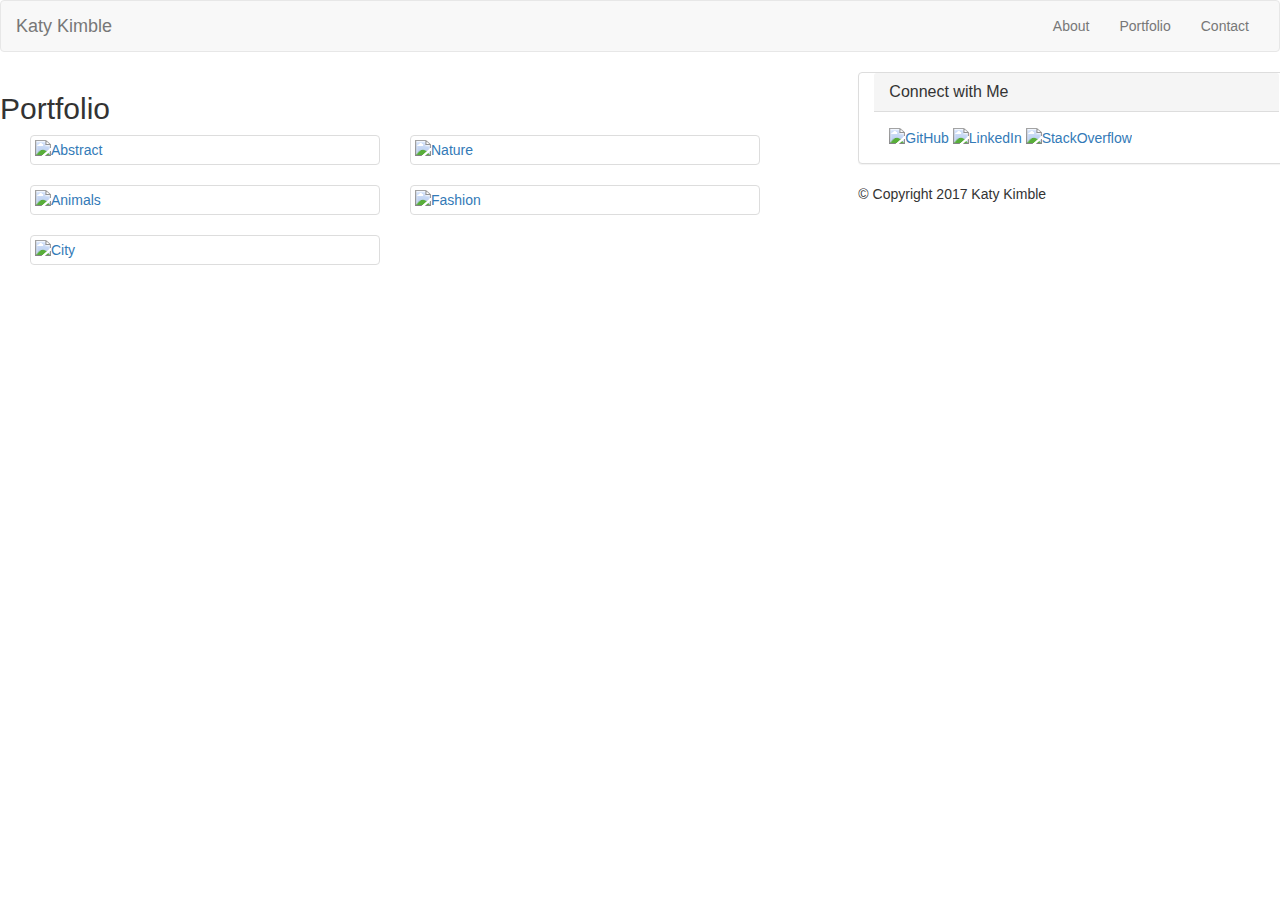
==== portfolio.html @ 09f6b553 "updates" ====
<!DOCTYPE html>
<html>
<head>
	<meta charset="utf-8">
	<title>Bootstrap Portfolio</title>
	<link rel="stylesheet" href="https://maxcdn.bootstrapcdn.com/bootstrap/3.3.7/css/bootstrap.min.css" integrity="sha384-BVYiiSIFeK1dGmJRAkycuHAHRg32OmUcww7on3RYdg4Va+PmSTsz/K68vbdEjh4u" crossorigin="anonymous">
	<link rel="stylesheet" type="text/css" href="assets/bootstrap.min.css">
</head>
<body>
	<nav class="navbar navbar-default">
	  <div class="container-fluid">
	    <!-- Brand and toggle get grouped for better mobile display -->
	    <div class="navbar-header">
	        <a class="navbar-brand">Katy Kimble</a>
	    </div>

    <!-- Collect the nav links, forms, and other content for toggling -->
	    <div class="collapse navbar-collapse" id="bs-example-navbar-collapse-1">
	      <ul class="nav navbar-nav navbar-right">
	        <li class="contact"><a href="file:///C:/Users/kathl/Coding/homework_assignments/homework_2/Bootstrap_Portfolio/Bootstrap-Portfolio/index.html#">About</a></li>
	        <li class="portfolio"><a href="file:///C:/Users/kathl/Coding/homework_assignments/homework_2/Bootstrap_Portfolio/Bootstrap-Portfolio/portfolio.html">Portfolio</a></li>
	        <li class="about"><a href="file:///C:/Users/kathl/Coding/homework_assignments/homework_2/Bootstrap_Portfolio/Bootstrap-Portfolio/contact.html?">Contact</a></li>
	      </ul>
	    </div><!-- /.navbar-collapse -->
	  </div><!-- /.container-fluid -->
	</nav>

	<div class="row">

	</div>
	
	<div class="row">
		<div class="main col-lg-8">
			<h2>Portfolio</h2>
			<div class="container info">
			 	<div class="col-xs- col-sm- col-md- col-lg-4">	 		
				    <a href="#" class="thumbnail">
				      <img src="assets/images/abstract.jpg" alt="Abstract">
				    </a>
					<a href="#" class="thumbnail">
				      <img src="assets/images/animals.jpg" alt="Animals">
				    </a>
				    <a href="#" class="thumbnail">
				      <img src="assets/images/city.jpg" alt="City">
				    </a>
		  		</div>
		  		<div class="col-xs- col-sm- col-md- col-lg-4">	 		
				    <a href="#" class="thumbnail">
				      <img src="assets/images/nature.jpg" alt="Nature">
				    </a>
					<a href="#" class="thumbnail">
				      <img src="assets/images/fashion.jpg" alt="Fashion">
				    </a>
		  		</div>
		  	</div>
	  	</div>
	
		<div class="panel panel-default col-lg-4">
		  <div class="panel-heading">
		    <h3 class="panel-title">Connect with Me</h3>
		  </div>
		  <div class="panel-body">
		    <nav class="social">
				<a href="https://github.com/">
					<img id="github" src="assets/images/icon-social-github-128.png" alt="GitHub">
				</a>
				<a href="https://www.linkedin.com/">
					<img id="linkedin" src="assets/images/f-linkedin_256-128.png" alt="LinkedIn">
				</a>
				<a href="https://stackoverflow.com/">
					<img id="stack" src="assets/images/stackoverflow-128.png" alt="StackOverflow">
				</a>
			</nav>
		  </div>
	</div>

	<footer class="affix-bottom">&copy Copyright 2017 Katy Kimble</footer>
	
</body>
</html>
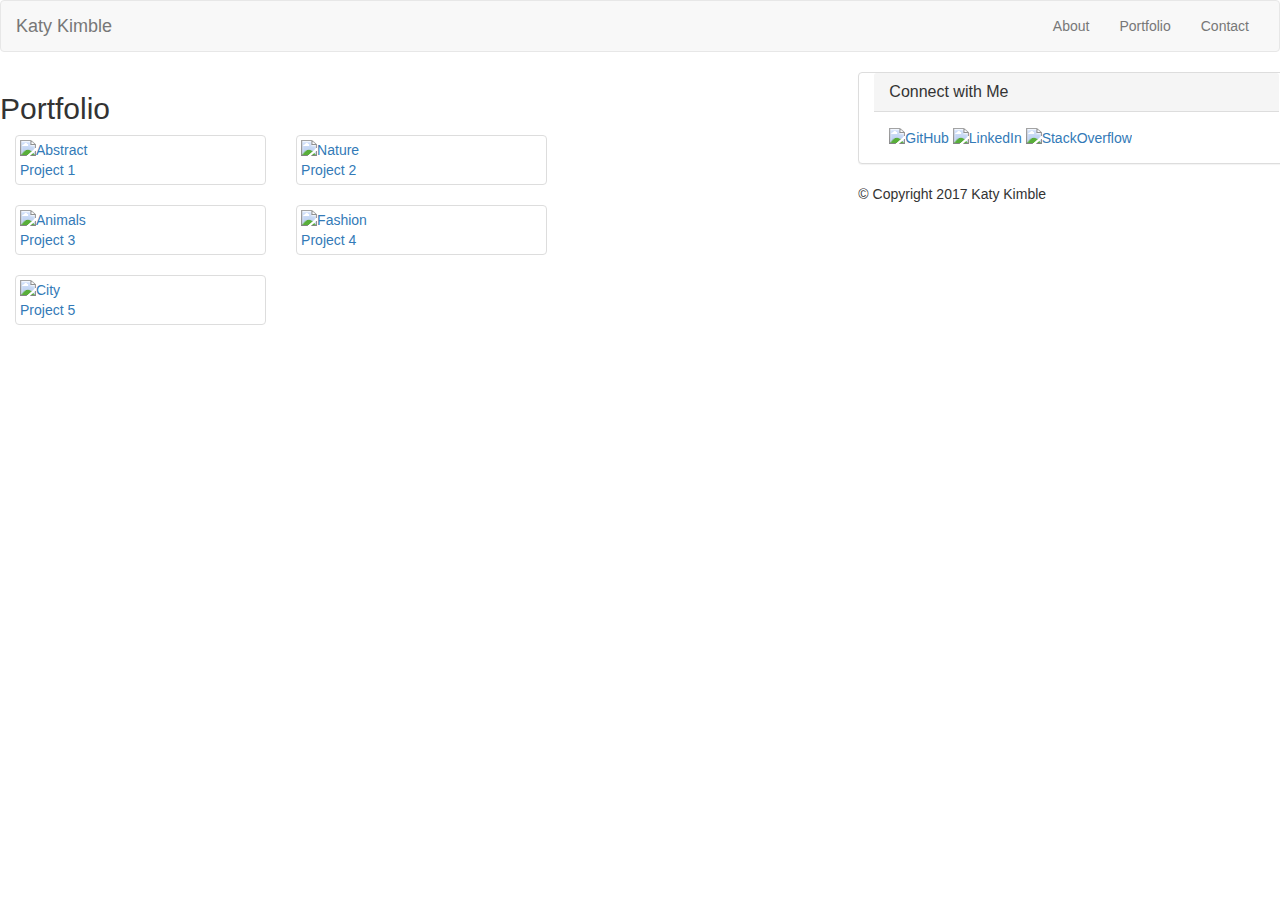
==== commit a5b1ded3: "bootstrap update" ====
--- a/portfolio.html
+++ b/portfolio.html
@@ -32,30 +32,35 @@
 	<div class="row">
 		<div class="main col-lg-8">
 			<h2>Portfolio</h2>
-			<div class="container info">
-			 	<div class="col-xs- col-sm- col-md- col-lg-4">	 		
+			<div class="containerinfo">
+			 	<div class="col-xs-8 col-sm-6 col-md-5 col-lg-4">	 		
 				    <a href="#" class="thumbnail">
-				      <img src="assets/images/abstract.jpg" alt="Abstract">
+				      <img id = "abstract" src="assets/images/abstract.jpg" alt="Abstract">
+				      		<div class="project1">Project 1</div>
 				    </a>
 					<a href="#" class="thumbnail">
 				      <img src="assets/images/animals.jpg" alt="Animals">
+				      		<div class="project3">Project 3</div>
 				    </a>
 				    <a href="#" class="thumbnail">
 				      <img src="assets/images/city.jpg" alt="City">
+				      		<div class="project5">Project 5</div>
 				    </a>
 		  		</div>
-		  		<div class="col-xs- col-sm- col-md- col-lg-4">	 		
+		  		<div class="col-xs-8 col-sm-6 col-md-5 col-lg-4">	 		
 				    <a href="#" class="thumbnail">
 				      <img src="assets/images/nature.jpg" alt="Nature">
+				      		<div class="project2">Project 2</div>
 				    </a>
 					<a href="#" class="thumbnail">
 				      <img src="assets/images/fashion.jpg" alt="Fashion">
+				      		<div class="project4">Project 4</div>
 				    </a>
 		  		</div>
 		  	</div>
 	  	</div>
 	
-		<div class="panel panel-default col-lg-4">
+		<div class="panel panel-default col-xs-8 col-sm-6 col-md-5 col-lg-4">
 		  <div class="panel-heading">
 		    <h3 class="panel-title">Connect with Me</h3>
 		  </div>
